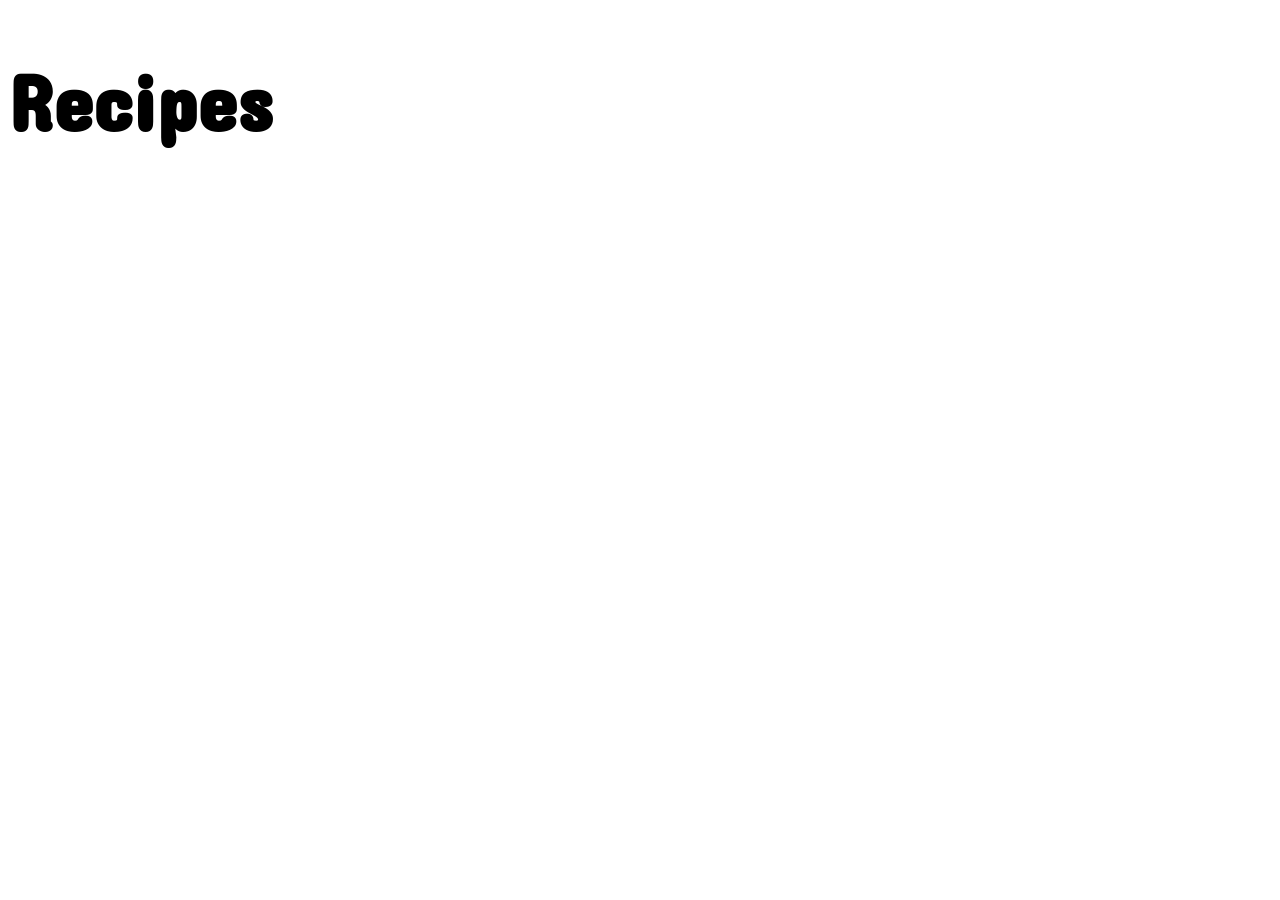
==== resultsPage.html @ fd1a0353 "adding results page" ====
<!DOCTYPE html>
<html>
<head>
    <title>Page Title</title>
    <link href="https://fonts.googleapis.com/css?family=Lora" rel="stylesheet">
    <link href="https://fonts.googleapis.com/css?family=Concert+One" rel="stylesheet">
</head>
<body>

  <h1>Recipes</h1>
  <ul id="recipes"></ul>

  <script>

      var cuisine;
      var diet;
      function createNode(element) {
          return document.createElement(element);
      }

      function append(parent, el) {
          return parent.appendChild(el);
      }

      const ul = document.getElementById('recipes');
      const url = "https://spoonacular-recipe-food-nutrition-v1.p.mashape.com/recipes/search?cuisine=japanese&diet=vegetarian&excludeIngredients=coconut&instructionsRequired=true&limitLicense=false&number=50&offset=0&query==main+course";
      fetch(url, {
          headers :{
              "X-Mashape-Key": "uoPd5nZAbgmshcPU10Q71TmtqUfRp1QYG0ejsnOcsbpc71Vj3f",
              "accept": "application/json"
          }
      })
          .then((resp) => resp.json())
          .then(function(data) {
              console.log(data);
              let authors = data.results;
              return authors.map(function(author) {
                  let li = createNode('li'),
                      img = createNode('img'),
                      span = createNode('span'),
                        anchor = createNode('a');

                  img.src = data['baseUri'] + author.image;
                  img.style.height = "300px";
                  img.style.width = "300px";
                  //${data['baseUri']}${author.imageURL}
                  span.innerHTML = `${author.title}`;
                  //span.innerHTML = str.link(span.innerHTML);
                  var newUrl = 'https://spoonacular-recipe-food-nutrition-v1.p.mashape.com/recipes/' + `${author.id}` + '/information?includeNutrition=false';
                  fetch(newUrl, {
                      headers : {
                          "X-Mashape-Key": "uoPd5nZAbgmshcPU10Q71TmtqUfRp1QYG0ejsnOcsbpc71Vj3f",
                          "accept": "application/json"
                      }
                  })
                      .then((resp) => resp.json())
                      .then(function(newData){
                          console.log(newData);
                          anchor.setAttribute("href", newData.sourceUrl);
                          anchor.appendChild(img);
                          span.innerHTML = span.innerHTML.link(newData.sourceUrl);
                      })
                  append(li, anchor);
                  append(li, span);
                  append(ul, li);

              })
          })
          .catch(function(error) {
              console.log(error);
          });



      var items = document.getElementById('recipes').getElementsByTagName("li");
      var listImg;
      console.log(items);
      for (var i = 0; i < items.length; ++i) {
          console.log("in loop");
          listImg = items[i].getElementsByTagName('img');
          if(listImg && listImg.style) {
              listImg.style.height = '100px';
              listImg.style.width = '200px';
          }
          // do something with items[i], which is a <li> element
      }
  </script>

  <style>
      span {
          /*
         position:absolute;
         length:100px;
       /* fallback */
          /*max-height: X*N;*/
          display: block;
          width: 500px;
          overflow: hidden;
          white-space: nowrap;
          text-overflow: ellipsis;
          font-family: 'Lora', serif;
          background-color: #27967b;
          border-radius: 5px;

      }
      li {
          width: 550px;
          height: 200px;
          margin-left: 10px;
          margin-top: 10px;
          margin-right: 10px;
          display: inline-block;
      }
      h1
      {
          font-family: 'Concert One', cursive;
          font-size: 80px;
      }
      a {
          color: beige;
      }
      body
      {
          background-color:
      }

  </style>

</body>
</html>
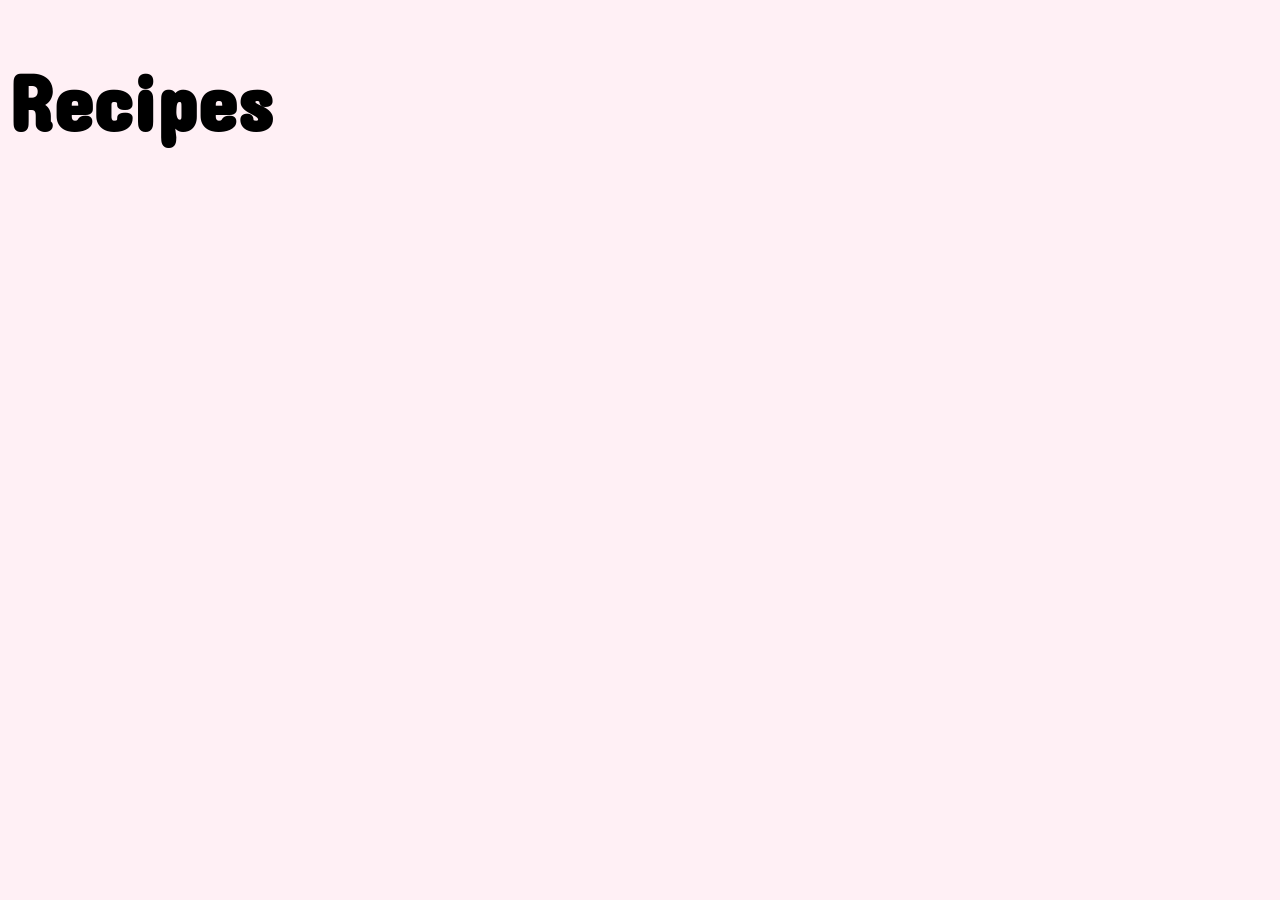
==== commit 31957ce3: "ready final page" ====
--- a/resultsPage.html
+++ b/resultsPage.html
@@ -12,8 +12,11 @@
 
   <script>
 
-      var cuisine;
-      var diet;
+      var cuisine = "japanese";
+      var diet_query = "vegetarian";
+      var dish_type = "main+course";
+      var req_ingredients = "";
+
       function createNode(element) {
           return document.createElement(element);
       }
@@ -23,7 +26,7 @@
       }
 
       const ul = document.getElementById('recipes');
-      const url = "https://spoonacular-recipe-food-nutrition-v1.p.mashape.com/recipes/search?cuisine=japanese&diet=vegetarian&excludeIngredients=coconut&instructionsRequired=true&limitLicense=false&number=50&offset=0&query==main+course";
+      var url = "https://spoonacular-recipe-food-nutrition-v1.p.mashape.com/recipes/searchComplex?addRecipeInformation=false&cuisine=" + cuisine + "&excludeIngredients=&fillIngredients=false&includeIngredients=" + req_ingredients + "&instructionsRequired=false&limitLicense=false&number=50&offset=0&query=" + diet_query + "+&ranking=2&type="+dish_type;
       fetch(url, {
           headers :{
               "X-Mashape-Key": "uoPd5nZAbgmshcPU10Q71TmtqUfRp1QYG0ejsnOcsbpc71Vj3f",
@@ -40,9 +43,10 @@
                       span = createNode('span'),
                         anchor = createNode('a');
 
-                  img.src = data['baseUri'] + author.image;
-                  img.style.height = "300px";
-                  img.style.width = "300px";
+                  //img.src = data['baseUri'] + author.image;
+                  img.src = author.image;
+                  img.style.height = "400px";
+                  img.style.width = "400px";
                   //${data['baseUri']}${author.imageURL}
                   span.innerHTML = `${author.title}`;
                   //span.innerHTML = str.link(span.innerHTML);
@@ -99,7 +103,7 @@
           white-space: nowrap;
           text-overflow: ellipsis;
           font-family: 'Lora', serif;
-          background-color: #27967b;
+          background-color: #e5897b;
           border-radius: 5px;
 
       }
@@ -115,13 +119,19 @@
       {
           font-family: 'Concert One', cursive;
           font-size: 80px;
+          margin-bottom: 0;
       }
       a {
           color: beige;
       }
       body
       {
-          background-color:
+          background-color:#fff0f5;
+      }
+
+      img
+      {
+          border-radius: 10px;
       }
 
   </style>
